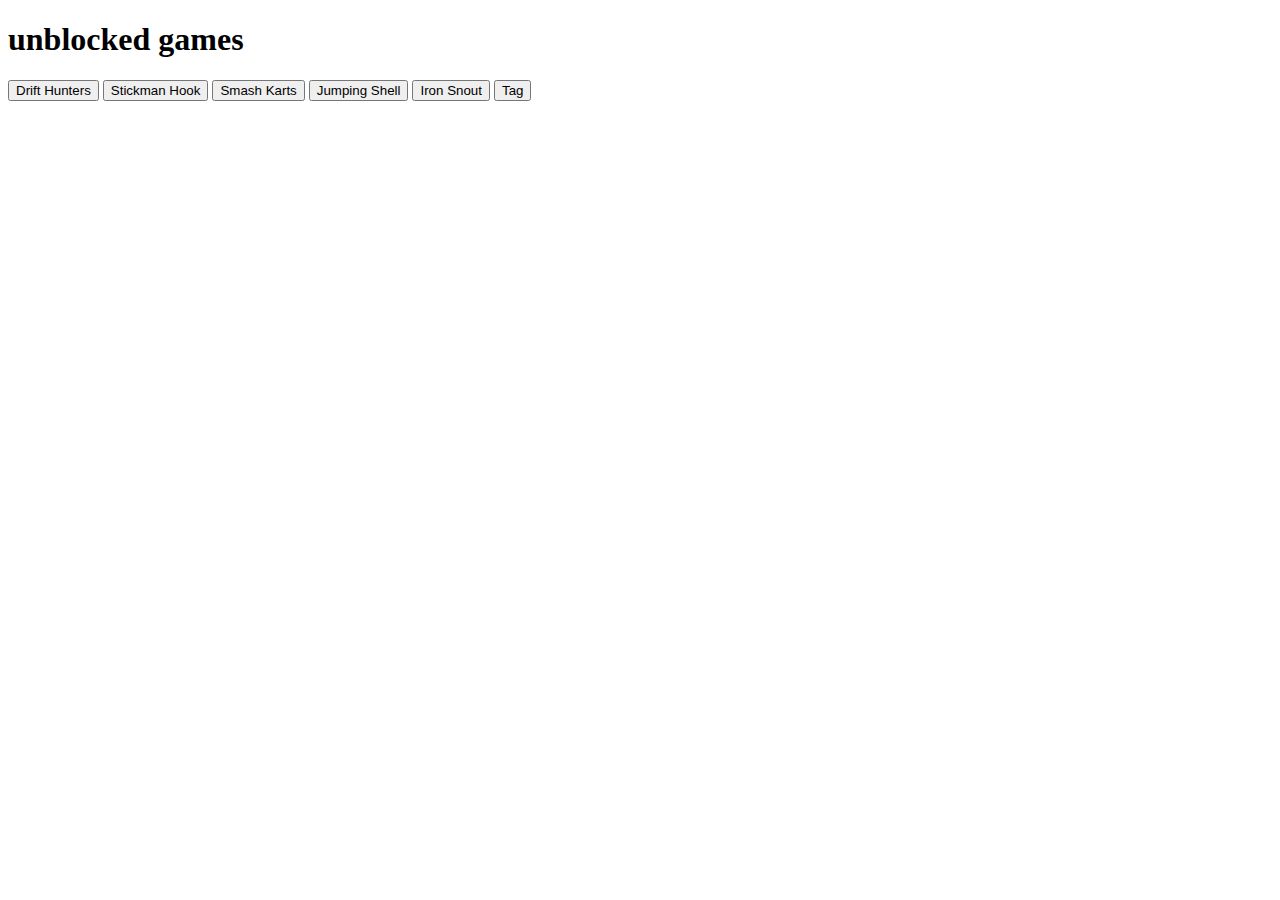
==== index.html @ 8e3f300c "Update index.html" ====
<!doctype html>

<html>
    <head>
        <meta charset="utf-8">

        <title>Math Help</title>

        <!-- Load external CSS styles -->
        <link rel="stylesheet" href="styles.css">

    </head>

    <body>

        <h1>unblocked games</h1>
        <button onclick="window.location.href='https://math-help-algebra.github.io/piecewise-functions.html';">Drift Hunters</button>
        <!--<a href="/piecewise-functions.html">Drift Hunters</a> -->
        <button onclick="window.location.href='https://math-help-algebra.github.io/exponential-functions.html';">Stickman Hook</button>
        <!-- <a href="/exponential-functions.html">Stickman Hook</a> -->
        <button onclick="window.location.href='https://math-help-algebra.github.io/absolute-value-graph.html';">Smash Karts</button>
        <!-- <a href="/absolute-value-graph.html">Smash Karts</a> -->
        <button onclick="window.location.href='https://math-help-algebra.github.io/step-functions.html';">Jumping Shell</button>
        <!-- <a href="/step-functions.html">Jumping Shell</a> -->
        <button onclick="window.location.href='https://math-help-algebra.github.io/graphing-parabolas.html';">Iron Snout</button>
        <!-- <a href="/graphing-parabolas.html">Iron Snout</a>-->
        <!-- <a href="/about-empty-sets.html">Pokemon Showdown</a> -->
        <button onclick="window.location.href='https://math-help-algebra.github.io/systems-of-equations.html';">Tag</button>
        <!-- <a href="/systems-of-equations.html">Tag</a> -->
        <!-- Load external JavaScript -->
        <script src="scripts.js"></script>

    </body>

</html>
---- styles.css ----

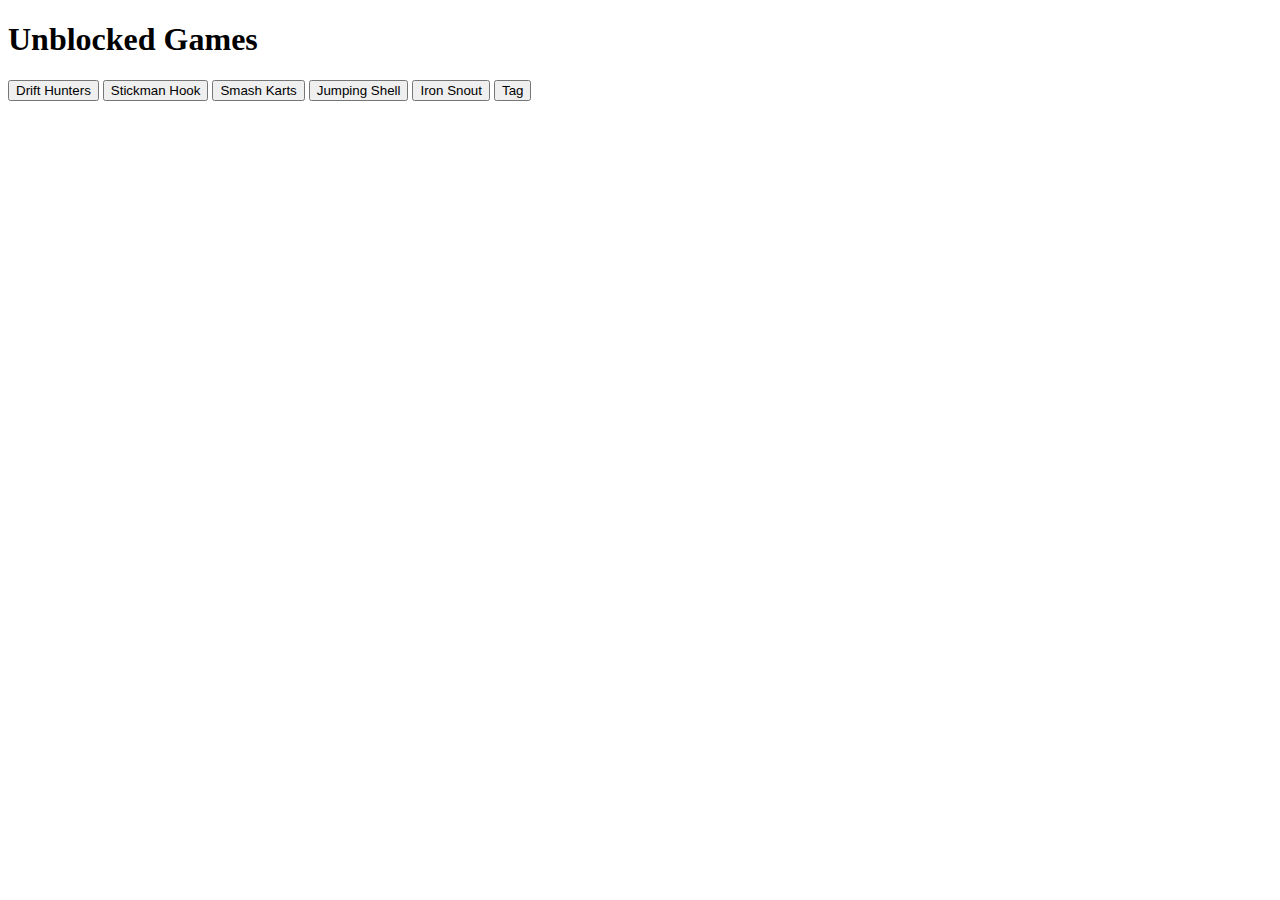
==== commit bdaa0282: "Update index.html" ====
--- a/index.html
+++ b/index.html
@@ -12,21 +12,22 @@
     </head>
 
     <body>
-
-        <h1>unblocked games</h1>
-        <button onclick="window.location.href='https://math-help-algebra.github.io/piecewise-functions.html';">Drift Hunters</button>
-        <!--<a href="/piecewise-functions.html">Drift Hunters</a> -->
-        <button onclick="window.location.href='https://math-help-algebra.github.io/exponential-functions.html';">Stickman Hook</button>
-        <!-- <a href="/exponential-functions.html">Stickman Hook</a> -->
-        <button onclick="window.location.href='https://math-help-algebra.github.io/absolute-value-graph.html';">Smash Karts</button>
-        <!-- <a href="/absolute-value-graph.html">Smash Karts</a> -->
-        <button onclick="window.location.href='https://math-help-algebra.github.io/step-functions.html';">Jumping Shell</button>
-        <!-- <a href="/step-functions.html">Jumping Shell</a> -->
-        <button onclick="window.location.href='https://math-help-algebra.github.io/graphing-parabolas.html';">Iron Snout</button>
-        <!-- <a href="/graphing-parabolas.html">Iron Snout</a>-->
-        <!-- <a href="/about-empty-sets.html">Pokemon Showdown</a> -->
-        <button onclick="window.location.href='https://math-help-algebra.github.io/systems-of-equations.html';">Tag</button>
-        <!-- <a href="/systems-of-equations.html">Tag</a> -->
+        <div class = "center">    
+             <h1 class = "header">Unblocked Games</h1>
+             <button onclick="window.location.href='https://math-help-algebra.github.io/piecewise-functions.html';">Drift Hunters</button>
+             <!--<a href="/piecewise-functions.html">Drift Hunters</a> -->
+             <button onclick="window.location.href='https://math-help-algebra.github.io/exponential-functions.html';">Stickman Hook</button>
+             <!-- <a href="/exponential-functions.html">Stickman Hook</a> -->
+             <button onclick="window.location.href='https://math-help-algebra.github.io/absolute-value-graph.html';">Smash Karts</button>
+             <!-- <a href="/absolute-value-graph.html">Smash Karts</a> -->
+             <button onclick="window.location.href='https://math-help-algebra.github.io/step-functions.html';">Jumping Shell</button>
+             <!-- <a href="/step-functions.html">Jumping Shell</a> -->
+             <button onclick="window.location.href='https://math-help-algebra.github.io/graphing-parabolas.html';">Iron Snout</button>
+             <!-- <a href="/graphing-parabolas.html">Iron Snout</a>-->
+             <!-- <a href="/about-empty-sets.html">Pokemon Showdown</a> -->
+             <button onclick="window.location.href='https://math-help-algebra.github.io/systems-of-equations.html';">Tag</button>
+             <!-- <a href="/systems-of-equations.html">Tag</a> -->
+        </div>
         <!-- Load external JavaScript -->
         <script src="scripts.js"></script>
 
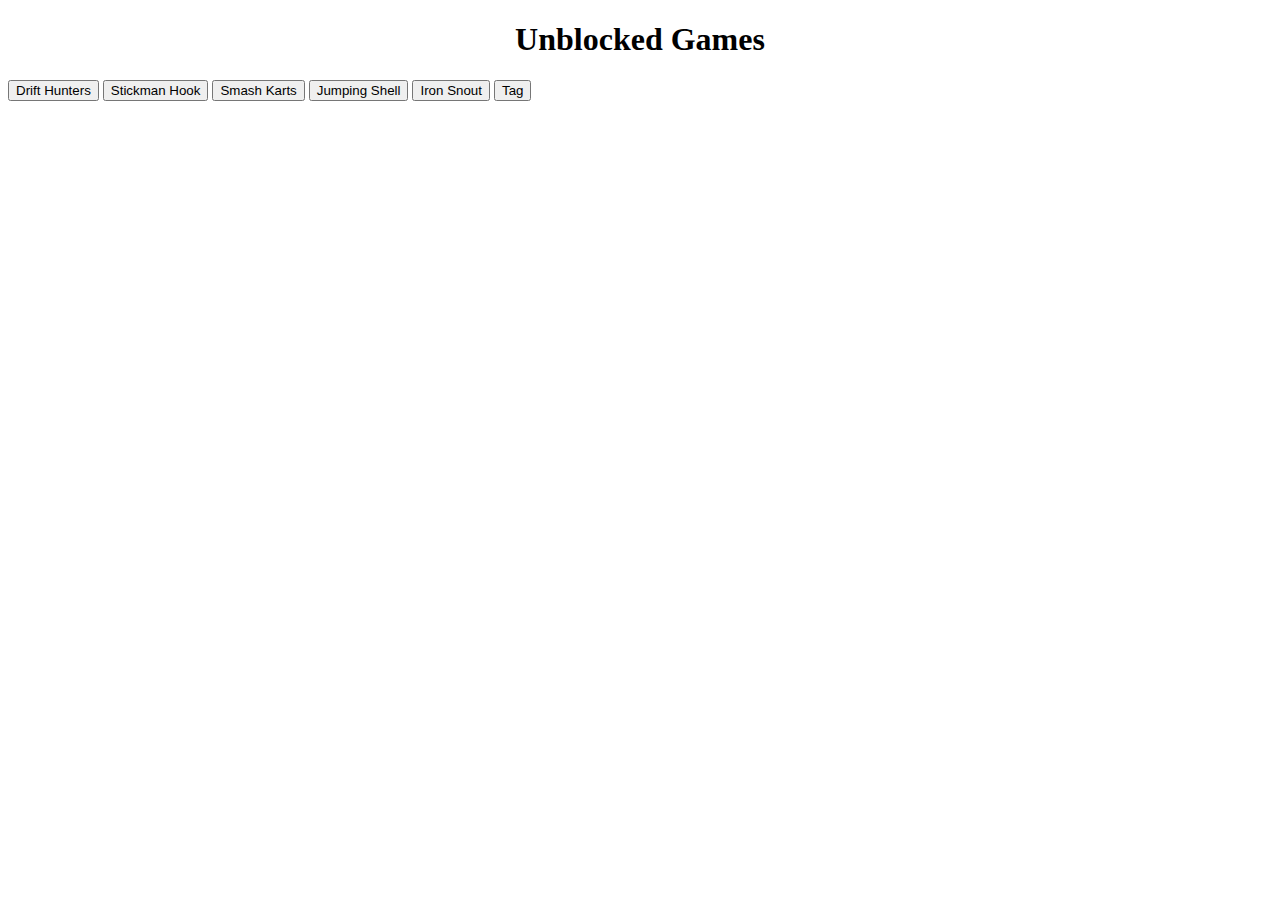
==== commit 553fc9cc: "Update index.html" ====
--- a/index.html
+++ b/index.html
@@ -12,7 +12,7 @@
     </head>
 
     <body>
-        <div class = "center">    
+        <div id = "center">    
              <h1 class = "header">Unblocked Games</h1>
              <button onclick="window.location.href='https://math-help-algebra.github.io/piecewise-functions.html';">Drift Hunters</button>
              <!--<a href="/piecewise-functions.html">Drift Hunters</a> -->
--- a/styles.css
+++ b/styles.css
@@ -1 +1,3 @@
-
+.header {
+  text-align: center;
+}
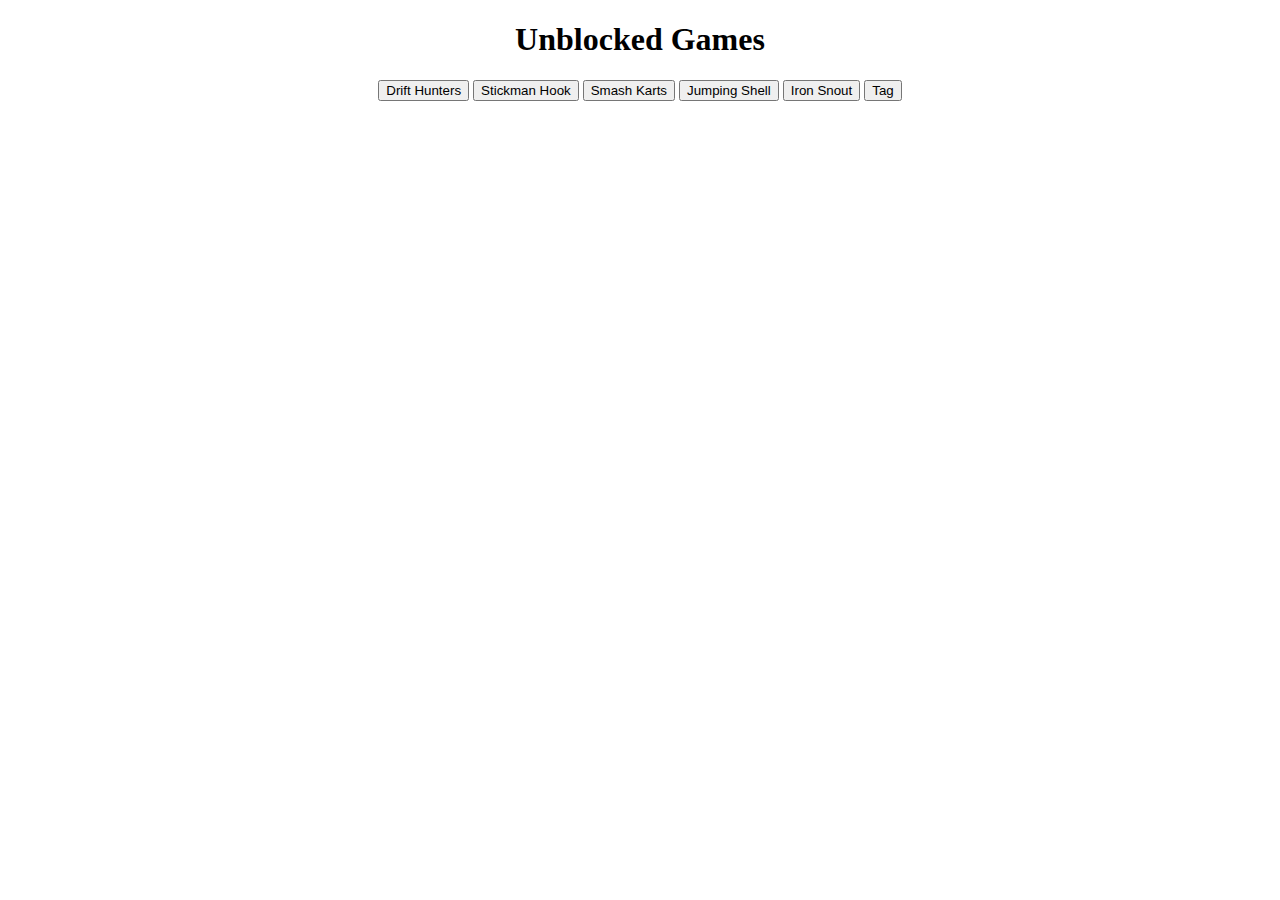
==== commit 858d2e76: "Update index.html" ====
--- a/index.html
+++ b/index.html
@@ -12,21 +12,23 @@
     </head>
 
     <body>
-        <div id = "center">    
-             <h1 class = "header">Unblocked Games</h1>
-             <button onclick="window.location.href='https://math-help-algebra.github.io/piecewise-functions.html';">Drift Hunters</button>
-             <!--<a href="/piecewise-functions.html">Drift Hunters</a> -->
-             <button onclick="window.location.href='https://math-help-algebra.github.io/exponential-functions.html';">Stickman Hook</button>
-             <!-- <a href="/exponential-functions.html">Stickman Hook</a> -->
-             <button onclick="window.location.href='https://math-help-algebra.github.io/absolute-value-graph.html';">Smash Karts</button>
-             <!-- <a href="/absolute-value-graph.html">Smash Karts</a> -->
-             <button onclick="window.location.href='https://math-help-algebra.github.io/step-functions.html';">Jumping Shell</button>
-             <!-- <a href="/step-functions.html">Jumping Shell</a> -->
-             <button onclick="window.location.href='https://math-help-algebra.github.io/graphing-parabolas.html';">Iron Snout</button>
-             <!-- <a href="/graphing-parabolas.html">Iron Snout</a>-->
-             <!-- <a href="/about-empty-sets.html">Pokemon Showdown</a> -->
-             <button onclick="window.location.href='https://math-help-algebra.github.io/systems-of-equations.html';">Tag</button>
-             <!-- <a href="/systems-of-equations.html">Tag</a> -->
+        <h1 class = "header">Unblocked Games</h1>
+        <div class = "center"> 
+             <div class = "main">
+                 <button onclick="window.location.href='https://math-help-algebra.github.io/piecewise-functions.html';">Drift Hunters</button>
+                 <!--<a href="/piecewise-functions.html">Drift Hunters</a> -->
+                 <button onclick="window.location.href='https://math-help-algebra.github.io/exponential-functions.html';">Stickman Hook</button>
+                 <!-- <a href="/exponential-functions.html">Stickman Hook</a> -->
+                 <button onclick="window.location.href='https://math-help-algebra.github.io/absolute-value-graph.html';">Smash Karts</button>
+                 <!-- <a href="/absolute-value-graph.html">Smash Karts</a> -->
+                 <button onclick="window.location.href='https://math-help-algebra.github.io/step-functions.html';">Jumping Shell</button>
+                 <!-- <a href="/step-functions.html">Jumping Shell</a> -->
+                 <button onclick="window.location.href='https://math-help-algebra.github.io/graphing-parabolas.html';">Iron Snout</button>
+                 <!-- <a href="/graphing-parabolas.html">Iron Snout</a>-->
+                 <!-- <a href="/about-empty-sets.html">Pokemon Showdown</a> -->
+                 <button onclick="window.location.href='https://math-help-algebra.github.io/systems-of-equations.html';">Tag</button>
+                 <!-- <a href="/systems-of-equations.html">Tag</a> -->
+             </div>
         </div>
         <!-- Load external JavaScript -->
         <script src="scripts.js"></script>
--- a/styles.css
+++ b/styles.css
@@ -1,3 +1,11 @@
 .header {
   text-align: center;
 }
+
+.center {
+  text-align: center;
+  margin-bottom: 75px;
+}
+
+background: rgb(2,0,36);
+background: linear-gradient(90deg, rgba(2,0,36,1) 0%, rgba(9,9,121,1) 35%, rgba(0,212,255,1) 100%); 
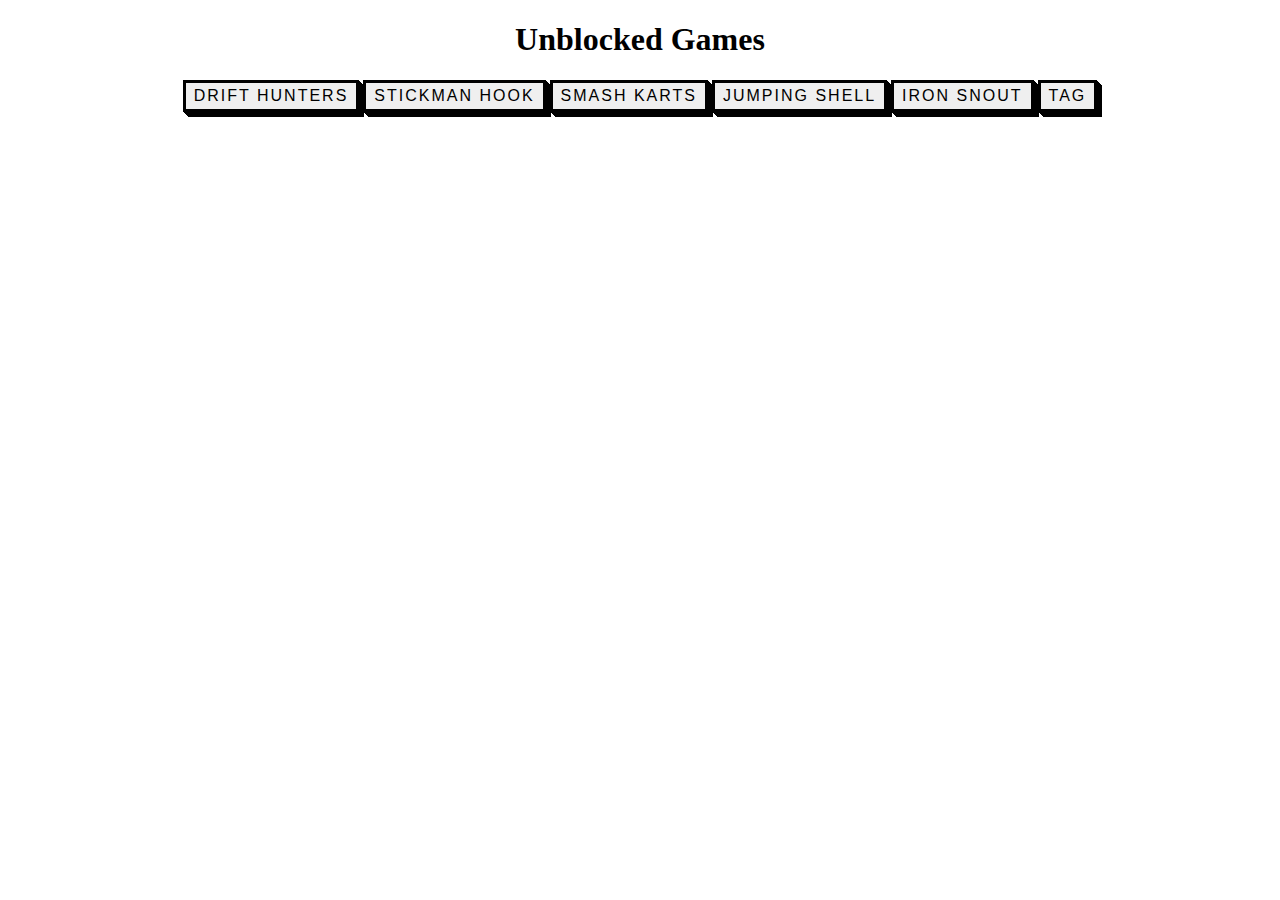
==== commit 0edd16fa: "Update index.html" ====
--- a/index.html
+++ b/index.html
@@ -14,21 +14,19 @@
     <body>
         <h1 class = "header">Unblocked Games</h1>
         <div class = "center"> 
-             <div class = "main">
-                 <button onclick="window.location.href='https://math-help-algebra.github.io/piecewise-functions.html';">Drift Hunters</button>
-                 <!--<a href="/piecewise-functions.html">Drift Hunters</a> -->
-                 <button onclick="window.location.href='https://math-help-algebra.github.io/exponential-functions.html';">Stickman Hook</button>
-                 <!-- <a href="/exponential-functions.html">Stickman Hook</a> -->
-                 <button onclick="window.location.href='https://math-help-algebra.github.io/absolute-value-graph.html';">Smash Karts</button>
-                 <!-- <a href="/absolute-value-graph.html">Smash Karts</a> -->
-                 <button onclick="window.location.href='https://math-help-algebra.github.io/step-functions.html';">Jumping Shell</button>
-                 <!-- <a href="/step-functions.html">Jumping Shell</a> -->
-                 <button onclick="window.location.href='https://math-help-algebra.github.io/graphing-parabolas.html';">Iron Snout</button>
-                 <!-- <a href="/graphing-parabolas.html">Iron Snout</a>-->
-                 <!-- <a href="/about-empty-sets.html">Pokemon Showdown</a> -->
-                 <button onclick="window.location.href='https://math-help-algebra.github.io/systems-of-equations.html';">Tag</button>
-                 <!-- <a href="/systems-of-equations.html">Tag</a> -->
-             </div>
+             <button class = "main" onclick="window.location.href='https://math-help-algebra.github.io/piecewise-functions.html';">Drift Hunters</button>
+             <!--<a href="/piecewise-functions.html">Drift Hunters</a> -->
+             <button class = "main" onclick="window.location.href='https://math-help-algebra.github.io/exponential-functions.html';">Stickman Hook</button>
+             <!-- <a href="/exponential-functions.html">Stickman Hook</a> -->
+             <button class = "main" onclick="window.location.href='https://math-help-algebra.github.io/absolute-value-graph.html';">Smash Karts</button>
+             <!-- <a href="/absolute-value-graph.html">Smash Karts</a> -->
+             <button class = "main" onclick="window.location.href='https://math-help-algebra.github.io/step-functions.html';">Jumping Shell</button>
+             <!-- <a href="/step-functions.html">Jumping Shell</a> -->
+             <button class = "main" onclick="window.location.href='https://math-help-algebra.github.io/graphing-parabolas.html';">Iron Snout</button>
+             <!-- <a href="/graphing-parabolas.html">Iron Snout</a>-->
+             <!-- <a href="/about-empty-sets.html">Pokemon Showdown</a> -->
+             <button class = "main" onclick="window.location.href='https://math-help-algebra.github.io/systems-of-equations.html';">Tag</button>
+             <!-- <a href="/systems-of-equations.html">Tag</a> -->
         </div>
         <!-- Load external JavaScript -->
         <script src="scripts.js"></script>
--- a/styles.css
+++ b/styles.css
@@ -7,5 +7,69 @@
   margin-bottom: 75px;
 }
 
+.main {
+  font-family: "Open Sans", sans-serif;
+  font-size: 16px;
+  letter-spacing: 2px;
+  text-decoration: none;
+  text-transform: uppercase;
+  color: #000;
+  cursor: pointer;
+  border: 3px solid;
+  padding: 0.25em 0.5em;
+  box-shadow: 1px 1px 0px 0px, 2px 2px 0px 0px, 3px 3px 0px 0px, 4px 4px 0px 0px, 5px 5px 0px 0px;
+  position: relative;
+  user-select: none;
+  -webkit-user-select: none;
+  touch-action: manipulation;
+}
+
+.main:active {
+  box-shadow: 0px 0px 0px 0px;
+  top: 5px;
+  left: 5px;
+}
+
+.homebutton {
+  background-color: #fbeee0;
+  border: 2px solid #422800;
+  border-radius: 30px;
+  box-shadow: #422800 4px 4px 0 0;
+  color: #422800;
+  cursor: pointer;
+  display: inline-block;
+  font-weight: 600;
+  font-size: 18px;
+  padding: 0 18px;
+  line-height: 50px;
+  text-align: center;
+  text-decoration: none;
+  user-select: none;
+  -webkit-user-select: none;
+  touch-action: manipulation;
+}
+
+.homebutton:hover {
+  background-color: #fff;
+}
+
+.homebutton:active {
+  box-shadow: #422800 2px 2px 0 0;
+  transform: translate(2px, 2px);
+}
+
+@media (min-width: 768px) {
+  .homebutton {
+    min-width: 120px;
+    padding: 0 25px;
+  }
+}
+
+@media (min-width: 768px) {
+  .homebutton {
+    padding: 0.25em 0.75em;
+  }
+}
+
 background: rgb(2,0,36);
 background: linear-gradient(90deg, rgba(2,0,36,1) 0%, rgba(9,9,121,1) 35%, rgba(0,212,255,1) 100%); 
